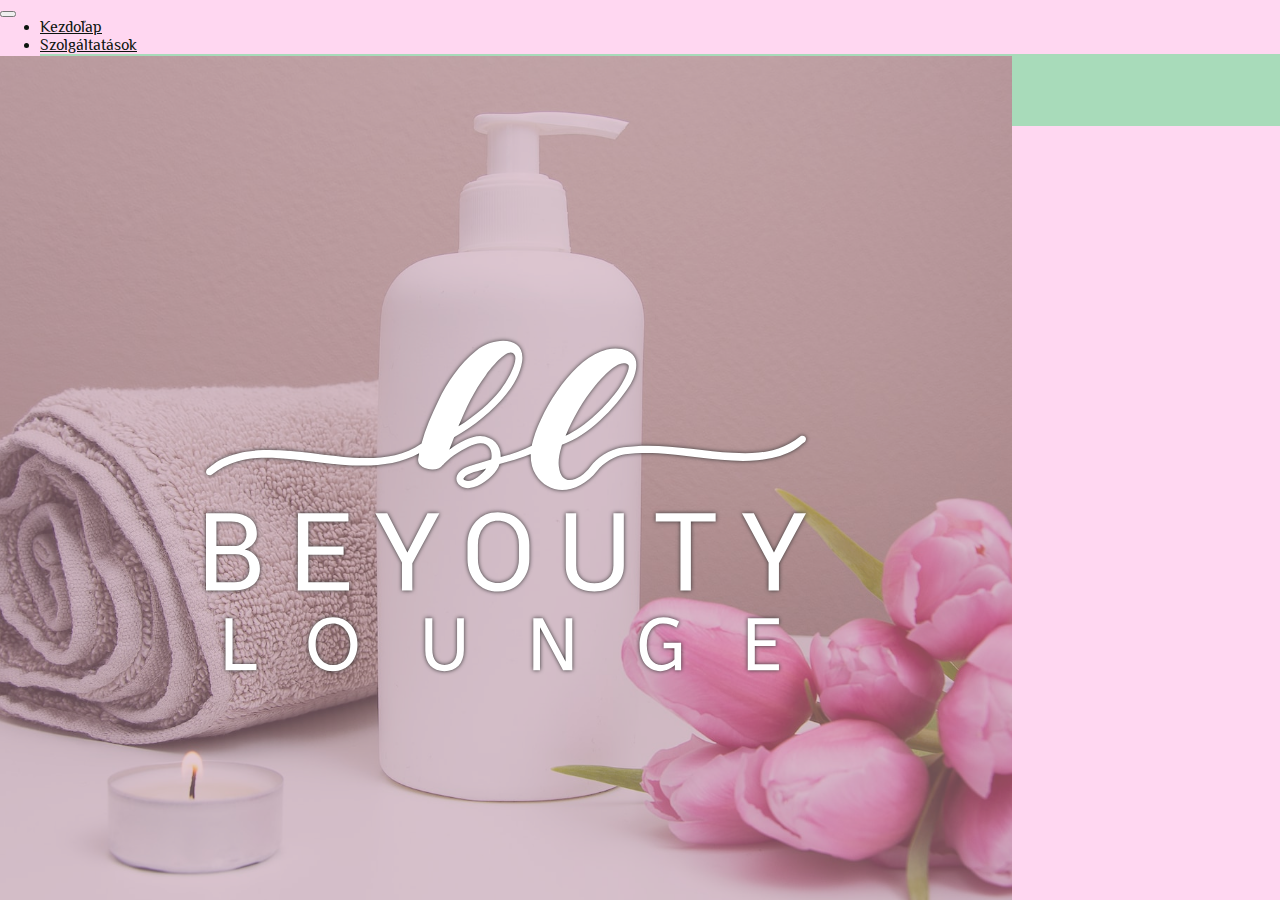
==== index.html @ fd540065 "localstorage store the selected service" ====
<!DOCTYPE html>
<html lang="hu">

<head>
    <meta charset="UTF-8">
    <meta name="viewport" content="width=device-width, initial-scale=1.0">
    <link href="https://cdn.jsdelivr.net/npm/bootstrap@5.3.0/dist/css/bootstrap.min.css" rel="stylesheet"
        integrity="sha384-9ndCyUaIbzAi2FUVXJi0CjmCapSmO7SnpJef0486qhLnuZ2cdeRhO02iuK6FUUVM" crossorigin="anonymous">
    <script src="./js/main.js"></script>
    <link rel="stylesheet" href="./css/style.css">
    <title>beYOUty Lounge</title>
</head>

<body onload="init()">
    <header class="fixed-top">
        <nav class="navbar navbar-expand-lg">
            <div class="container-fluid">
                <a class="navbar-brand mx-auto" href="#home"></a>

                <button class="navbar-toggler" type="button" data-bs-toggle="collapse" data-bs-target="#navbarNav"
                    aria-controls="navbarNav" aria-expanded="false" aria-label="Toggle navigation">
                    <span class="navbar-toggler-icon"></span>
                </button>

                <div class="collapse navbar-collapse" id="navbarNav">
                    <ul class="navbar-nav w-100 justify-content-evenly">
                        <li class="nav-item">
                            <a class="nav-link" href="#home">Kezdőlap</a>
                        </li>

                        <li class="nav-item dropdown">
                            <a class="nav-link dropdown-toggle" href="#" id="navbarDropdown" role="button"
                                data-bs-toggle="dropdown" aria-expanded="false">
                                Szolgáltatások
                            </a>
                            <ul class="dropdown-menu" aria-labelledby="navbarDropdown">
                                <li><a class="dropdown-item" href="#services" data-id="1"
                                        onclick="getService(+this.dataset.id)">Kozmetika</a></li>
                                <li><a class="dropdown-item" href="#services" data-id="2"
                                        onclick="getService(+this.dataset.id)">Manikűr</a></li>
                                <li><a class="dropdown-item" href="#services" data-id="3"
                                        onclick="getService(+this.dataset.id)">Fodrászat</a></li>
                                <li><a class="dropdown-item" href="#services" data-id="4"
                                        onclick="getService(+this.dataset.id)">Masszázs</a></li>
                            </ul>
                        </li>
                        <li class="nav-item">
                            <a class="nav-link" href="./pages/galery/galery.html">Galéria</a>
                        </li>
                        <li class="nav-item">
                            <a class="nav-link" href="#contact">Kapcsolat</a>
                        </li>
                    </ul>
                </div>
            </div>
        </nav>
    </header>

    <main class="container-fluid">

        <section class="home px-0" id="home">
            <!-- background image -->
            <div class="home__bg">
                <div class="home__bg-filter"></div>
            </div>
            <svg class="home__logo" xmlns:mydata="http://www.w3.org/2000/svg" version="1.1"
                xmlns="http://www.w3.org/2000/svg" xmlns:xlink="http://www.w3.org/1999/xlink"
                viewBox="130.08786279349803 114.99999999999999 289.824274413004 240">
                <g fill="#e56db1" fill-rule="nonzero" stroke="none" stroke-width="1" stroke-linecap="butt"
                    stroke-linejoin="miter" stroke-miterlimit="10" stroke-dasharray="" stroke-dashoffset="0"
                    font-family="none" font-weight="none" font-size="none" text-anchor="none"
                    style="mix-blend-mode: normal">
                    <g
                        data-paper-data="{&quot;isGlobalGroup&quot;:true,&quot;bounds&quot;:{&quot;x&quot;:130.08786279349803,&quot;y&quot;:114.99999999999999,&quot;width&quot;:289.824274413004,&quot;height&quot;:240}}">
                        <g data-paper-data="{&quot;isSecondaryText&quot;:true}">
                            <path d="M154.43399,311.28495h-11.51272v-22.05708h-3.40719v25.10562h14.91991z"
                                data-paper-data="{&quot;glyphName&quot;:&quot;L&quot;,&quot;glyphIndex&quot;:0,&quot;firstGlyphOfWord&quot;:true,&quot;word&quot;:1}"
                                fill="#e56db1" style="fill: rgb(255, 255, 255);"></path>
                            <path
                                d="M179.57293,301.74481c0,7.17303 4.41142,13.01906 11.83551,13.01906c7.42409,0 11.87137,-5.84602 11.87137,-13.01906c0,-7.13717 -4.48315,-12.94733 -11.87137,-12.94733c-7.42409,0 -11.83551,5.59497 -11.83551,12.94733zM183.05185,301.74481c0,-5.6667 3.0844,-10.00638 8.35659,-10.00638c5.27218,0 8.39245,4.87766 8.39245,10.00638c0,5.73843 -2.86921,10.07811 -8.39245,10.07811c-5.27218,0 -8.35659,-4.87766 -8.35659,-10.07811z"
                                data-paper-data="{&quot;glyphName&quot;:&quot;O&quot;,&quot;glyphIndex&quot;:1,&quot;word&quot;:1}"
                                fill="#e56db1" style="fill: rgb(255, 255, 255);"></path>
                            <path
                                d="M251.35662,304.25537c0,4.91353 -2.00845,7.53169 -6.06121,7.53169c-3.94517,0 -5.88189,-2.72575 -5.88189,-7.53169v-15.02751h-3.40719v15.56548c0,6.41987 3.47892,9.97052 9.28908,9.97052c5.63083,0 9.36081,-3.76584 9.36081,-10.11398v-15.42202h-3.2996z"
                                data-paper-data="{&quot;glyphName&quot;:&quot;U&quot;,&quot;glyphIndex&quot;:2,&quot;word&quot;:1}"
                                fill="#e56db1" style="fill: rgb(255, 255, 255);"></path>
                            <path
                                d="M302.56972,314.33349h4.44728v-25.10562h-3.22787v20.87353l-11.08234,-20.87353h-4.51901v25.10562h3.22787v-20.73007z"
                                data-paper-data="{&quot;glyphName&quot;:&quot;N&quot;,&quot;glyphIndex&quot;:3,&quot;word&quot;:1}"
                                fill="#e56db1" style="fill: rgb(255, 255, 255);"></path>
                            <path
                                d="M351.1486,303.71739h5.20045v5.48737c-1.21942,1.21942 -3.37133,2.58229 -6.02535,2.58229c-4.33969,0 -7.3165,-3.58652 -7.3165,-9.576c0,-6.74265 3.2996,-10.43677 7.81861,-10.43677c2.54643,0 4.51901,0.78903 6.52746,1.90085l1.25528,-2.83335c-2.15191,-1.18355 -4.48315,-2.04431 -7.60342,-2.04431c-7.24476,0 -11.47686,5.63083 -11.47686,13.62877c0,7.56755 4.19623,12.33762 10.00638,12.33762c2.90508,0 5.34391,-1.47047 7.02957,-2.94094v2.51056h3.01267v-13.30598h-8.42832z"
                                data-paper-data="{&quot;glyphName&quot;:&quot;G&quot;,&quot;glyphIndex&quot;:4,&quot;word&quot;:1}"
                                fill="#e56db1" style="fill: rgb(255, 255, 255);"></path>
                            <path
                                d="M391.78302,314.33349h15.06337v-2.94094h-11.65618v-8.71524h10.04225v-2.86921h-10.04225v-7.63928h11.65618v-2.94094h-15.06337z"
                                data-paper-data="{&quot;glyphName&quot;:&quot;E&quot;,&quot;glyphIndex&quot;:5,&quot;lastGlyphOfWord&quot;:true,&quot;word&quot;:1}"
                                fill="#e56db1" style="fill: rgb(255, 255, 255);"></path>
                        </g>
                        <g data-paper-data="{&quot;isPrimaryText&quot;:true}">
                            <path
                                d="M130.08786,275.76982v-37.22842h12.14526c3.88648,0 6.92919,0.83951 9.12812,2.51854c2.19893,1.67903 3.2984,4.19757 3.2984,7.55563c0,1.65346 -0.52843,3.1322 -1.58528,4.43622c-1.05685,1.30402 -2.4461,2.27138 -4.16774,2.90208c2.25007,0.47729 4.01859,1.57675 5.30556,3.2984c1.28697,1.72164 1.93046,3.72455 1.93046,6.00871c0,3.4092 -1.10373,6.01297 -3.31118,7.81132c-2.20745,1.79835 -5.20329,2.69753 -8.98749,2.69753zM135.12495,258.30621v13.52599h8.71902c2.28416,0 4.06547,-0.56678 5.34391,-1.70034c1.27845,-1.13356 1.91767,-2.74014 1.91767,-4.81975c0,-2.18189 -0.53269,-3.89501 -1.59806,-5.13936c-1.06537,-1.24436 -2.70605,-1.86653 -4.92203,-1.86653zM135.12495,254.36859h8.1565c1.87506,0 3.40067,-0.51564 4.57685,-1.54692c1.17617,-1.03128 1.76426,-2.46741 1.76426,-4.30837c0,-2.01143 -0.63496,-3.51573 -1.90489,-4.51292c-1.26993,-0.99719 -3.09811,-1.49578 -5.48454,-1.49578h-7.10817z"
                                data-paper-data="{&quot;glyphName&quot;:&quot;b&quot;,&quot;glyphIndex&quot;:0,&quot;firstGlyphOfWord&quot;:true,&quot;word&quot;:1}"
                                fill="#e56db1" style="fill: rgb(255, 255, 255);"></path>
                            <path
                                d="M196.55866,258.51076h-17.0545v13.32143h19.66254v3.93762h-24.69962v-37.22842h24.41837v3.96319h-19.38128v12.04298h17.0545z"
                                data-paper-data="{&quot;glyphName&quot;:&quot;e&quot;,&quot;glyphIndex&quot;:1,&quot;word&quot;:1}"
                                fill="#e56db1" style="fill: rgb(255, 255, 255);"></path>
                            <path
                                d="M227.36075,257.46243l9.71621,-18.92104h5.75302l-13.06574,24.13711v13.09131h-5.01152v-13.42371l-12.86119,-23.80471h5.75302z"
                                data-paper-data="{&quot;glyphName&quot;:&quot;Y&quot;,&quot;glyphIndex&quot;:2,&quot;word&quot;:1}"
                                fill="#e56db1" style="fill: rgb(255, 255, 255);"></path>
                            <path
                                d="M286.2887,260.47957c0,4.55128 -1.41055,8.32696 -4.23166,11.32705c-2.82111,3.00009 -6.48173,4.50014 -10.98187,4.50014c-4.34672,0 -7.8795,-1.50005 -10.59834,-4.50014c-2.71883,-3.00009 -4.07825,-6.77578 -4.07825,-11.32705v-6.62236c0,-4.53423 1.35942,-8.30992 4.07825,-11.32705c2.71883,-3.01714 6.25161,-4.52571 10.59834,-4.52571c4.50014,0 8.16076,1.50431 10.98187,4.51292c2.82111,3.00862 4.23166,6.78856 4.23166,11.33984zM281.25161,253.80607c0,-3.4092 -0.92048,-6.20474 -2.76145,-8.38662c-1.84097,-2.18189 -4.31263,-3.27283 -7.415,-3.27283c-2.93191,0 -5.27147,1.09094 -7.01868,3.27283c-1.74721,2.18189 -2.62082,4.97743 -2.62082,8.38662v6.6735c0,3.44329 0.87361,6.25587 2.62082,8.43776c1.74721,2.18189 4.08677,3.27283 7.01868,3.27283c3.11941,0 5.59534,-1.08668 7.42779,-3.26004c1.83244,-2.17336 2.74866,-4.99021 2.74866,-8.45054z"
                                data-paper-data="{&quot;glyphName&quot;:&quot;O&quot;,&quot;glyphIndex&quot;:3,&quot;word&quot;:1}"
                                fill="#e56db1" style="fill: rgb(255, 255, 255);"></path>
                            <path
                                d="M331.92079,238.54139v25.23657c0,4.05694 -1.3168,7.15931 -3.95041,9.30711c-2.6336,2.14779 -6.07263,3.22169 -10.31708,3.22169c-4.09104,0 -7.41074,-1.07816 -9.95911,-3.23447c-2.54837,-2.15632 -3.82256,-5.25442 -3.82256,-9.29432v-25.23657h5.03709v25.23657c0,2.81259 0.80116,4.9476 2.40348,6.40503c1.60232,1.45743 3.71602,2.18615 6.3411,2.18615c2.76145,0 4.99021,-0.72872 6.68629,-2.18615c1.69608,-1.45743 2.54411,-3.59244 2.54411,-6.40503v-25.23657z"
                                data-paper-data="{&quot;glyphName&quot;:&quot;U&quot;,&quot;glyphIndex&quot;:4,&quot;word&quot;:1}"
                                fill="#e56db1" style="fill: rgb(255, 255, 255);"></path>
                            <path
                                d="M376.27443,242.50459h-11.96628v33.26523h-5.03709v-33.26523h-11.94071v-3.96319h28.94407z"
                                data-paper-data="{&quot;glyphName&quot;:&quot;t&quot;,&quot;glyphIndex&quot;:5,&quot;word&quot;:1}"
                                fill="#e56db1" style="fill: rgb(255, 255, 255);"></path>
                            <path
                                d="M404.44291,257.46243l9.71621,-18.92104h5.75302l-13.06574,24.13711v13.09131h-5.01152v-13.42371l-12.86119,-23.80471h5.75302z"
                                data-paper-data="{&quot;glyphName&quot;:&quot;y&quot;,&quot;glyphIndex&quot;:6,&quot;lastGlyphOfWord&quot;:true,&quot;word&quot;:1}"
                                fill="#e56db1" style="fill: rgb(255, 255, 255);"></path>
                        </g>
                        <g
                            data-paper-data="{&quot;fillRule&quot;:&quot;nonzero&quot;,&quot;fillRuleOriginal&quot;:&quot;nonzero&quot;,&quot;isIcon&quot;:true,&quot;iconStyle&quot;:&quot;standalone&quot;,&quot;selectedEffects&quot;:{&quot;container&quot;:&quot;&quot;,&quot;transformation&quot;:&quot;rotate0;translate50&quot;,&quot;pattern&quot;:&quot;&quot;},&quot;bounds&quot;:{&quot;x&quot;:130.08786279349803,&quot;y&quot;:155.23613264152283,&quot;width&quot;:289.8242744130039,&quot;height&quot;:72.01260852517737},&quot;iconType&quot;:&quot;initial&quot;,&quot;initialText&quot;:&quot;bl&quot;,&quot;rawInitialId&quot;:625,&quot;suitableAsStandaloneIcon&quot;:true}">
                            <path
                                d="M275,181.12033c3.61388,-4.42991 6.99459,-10.14215 7.81062,-16.08755c1.63207,-11.89079 -13.28972,-12.24053 -22.38268,-4.89622c-7.57747,6.06198 -14.10575,15.50467 -18.06935,24.01475c-3.49729,7.22774 -6.29513,13.52287 -8.16035,20.63404c-9.67584,6.76144 -21.10034,7.46089 -32.758,6.87801c-18.76882,-0.93261 -44.53221,-7.81062 -62.485,0.11658c-4.08018,1.74864 -5.01279,2.91441 -8.3935,5.4791c-1.28234,1.74864 0.23315,3.61388 2.21495,2.68127c9.909,-7.81062 20.40089,-8.74323 32.758,-8.04378c20.98377,1.28234 47.91294,8.62666 67.49778,-2.33153l-0.46631,2.68127c-0.69946,4.89622 9.20954,6.99459 11.89079,2.91441h0.23315c0,-0.11658 0.11658,-0.23315 0.11658,-0.34973c2.21495,-2.09837 4.54649,-4.08018 7.11117,-5.59567c2.09837,-1.28234 4.19676,-2.56468 6.29513,-3.38071c1.39892,-0.58288 2.91441,-1.04919 4.31332,-1.16576c4.08018,-0.23315 5.82883,3.14756 5.4791,6.76144c0,0.34973 -0.11658,0.81603 -0.23315,1.16576l-5.9454,1.74864c-3.14756,0.93261 -9.09296,2.21495 -10.49188,5.9454c-1.39892,3.84703 2.56468,6.41171 6.06198,6.06198c4.66306,-0.46631 10.84162,-5.12937 13.17314,-8.85981c0.58288,-0.93261 1.04919,-1.86522 1.28234,-2.79783c6.29513,-1.86522 12.12396,-3.14756 18.3025,-6.29513c2.09837,-1.39892 0.46631,-4.08018 -1.74864,-3.03098c-5.4791,2.91441 -10.60845,4.54649 -15.97098,5.9454c0.23315,-5.12937 -3.26415,-9.909 -9.909,-10.14215c-4.66306,0 -10.25874,3.14756 -14.92179,6.64486l2.33153,-6.06198c9.79242,-5.4791 18.88538,-12.93999 25.06394,-20.63404zM265.32416,171.67764c3.96359,-5.24594 11.4245,-13.98918 13.8726,-9.55927c1.74864,3.14756 -3.61388,12.59026 -6.76144,16.67043c-4.66306,6.06198 -12.35711,12.70684 -20.40089,17.71962c3.61388,-8.74323 7.57747,-17.25333 13.28972,-24.8308zM255.18201,222.62156c-0.46631,-0.34973 -0.34973,-0.11658 -0.69946,-0.69946v-0.23315c0,-0.11658 0.11658,-0.11658 0.11658,-0.23315c1.86522,-2.56468 7.69405,-3.38071 10.84162,-4.54649c-2.79783,3.73044 -7.34432,7.11117 -10.25874,5.71225zM332.58878,210.03129c5.12937,-0.69946 10.60845,-0.69946 15.97098,-0.46631c18.76882,0.93261 44.53221,7.81062 62.485,-0.11658c4.08018,-1.74864 5.01279,-2.91441 8.3935,-5.4791c1.28234,-1.74864 -0.23315,-3.61388 -2.21495,-2.68127c-9.909,7.81062 -20.40089,8.74323 -32.758,8.04378c-16.08755,-0.93261 -35.55583,-5.24594 -52.69257,-2.68127c-7.11117,1.04919 -13.05657,5.36252 -15.8544,9.09296c-5.24594,7.11117 -14.22233,10.49188 -15.38809,0.11658c-0.34973,-2.68127 0.23315,-5.9454 1.04919,-8.74323l0.46631,-1.74864c12.59026,-4.19676 25.53024,-17.48647 32.52483,-28.32809c2.68127,-4.08018 4.19676,-9.67584 2.91441,-13.05657c-1.74864,-4.66306 -8.3935,-5.82883 -13.75603,-4.54649c-15.62125,3.61388 -30.65961,27.2789 -35.55583,43.48303c-2.09837,6.99459 -1.39892,12.82341 1.16576,16.90359c6.76144,10.95818 20.86719,9.32612 29.727,-1.86522c2.91441,-3.73044 8.74323,-7.22774 13.52287,-7.9272zM318.24987,176.69042c2.68127,-3.14756 11.4245,-13.52287 15.73782,-9.909c1.51549,1.28234 -2.68127,8.97639 -4.42991,11.4245c-5.71225,8.16035 -16.08755,18.41909 -25.76341,22.84899c3.84703,-8.97639 8.51008,-17.25333 14.45548,-24.36448z"
                                data-paper-data="{&quot;isPathIcon&quot;:true}" fill="#e56db1" style="fill: #fff;">
                            </path>
                        </g>
                        <g class="svg-border" stroke="#fff" stroke-width="0.3" fill-rule="nonzero">
                            <path class="svg-border__inner"
                                d="M190.14721,150.14721c11.072,-11.07204 23.78646,-19.64426 38.1434,-25.71667c14.86413,-6.28703 30.43392,-9.43054 46.70939,-9.43054c16.27501,0 31.8448,3.14351 46.70939,9.43054c14.35649,6.07209 27.07095,14.64431 38.1434,25.71667c11.07154,11.07154 19.64388,23.78601 25.71701,38.1434c2.24399,5.30538 4.08749,10.70073 5.53052,16.18603l-1.7503,-0.10599c-1.40154,-5.22713 -3.17266,-10.3712 -5.31336,-15.43222c-5.98784,-14.15733 -14.44132,-26.69555 -25.36043,-37.61466c-10.91911,-10.9188 -23.45733,-19.37232 -37.61466,-25.36057c-14.65681,-6.19938 -30.01066,-9.29907 -46.06156,-9.29907c-16.05045,0 -31.4043,3.09969 -46.06156,9.29907c-14.15733,5.98807 -26.69555,14.44159 -37.61466,25.36057c-10.91911,10.91911 -19.37259,23.45733 -25.36043,37.61466c-2.00982,4.75159 -3.69387,9.57639 -5.05214,14.4744l-1.73097,0.01731c1.39889,-5.12533 3.14889,-10.17184 5.24998,-15.13953c6.07268,-14.35694 14.64501,-27.07141 25.71701,-38.1434zM359.85279,319.85279c-11.07154,11.07154 -23.78601,19.64388 -38.1434,25.71701c-14.86322,6.2868 -30.43302,9.4302 -46.70939,9.4302c-16.27546,0 -31.84526,-3.1434 -46.70939,-9.4302c-14.35694,-6.07222 -27.07141,-14.64456 -38.1434,-25.71701c-0.21354,-0.21354 -0.42615,-0.42769 -0.63782,-0.64245l1.4954,0.13197l0.90674,-0.00966l0.06624,-0.0073c10.7645,10.60511 23.08473,18.84221 36.96068,24.7113c14.65681,6.1997 30.01066,9.29955 46.06156,9.29955c16.04999,0 31.40385,-3.09985 46.06156,-9.29955c14.02276,-5.93067 26.45739,-14.28092 37.30389,-25.05076l1.40815,-0.06038l1.03855,-0.04259c-0.31767,0.32468 -0.63746,0.64796 -0.95936,0.96986z"
                                data-paper-data="{&quot;isLogoContainer&quot;:true}" fill="#fff">
                            </path>
                        </g>
                    </g>
                </g>
            </svg>
            <span class="home__left-top-tri"></span>
            <span class="home__right-bottom-tri"></span>
        </section>

        <section class="services" id="services">
            <h2 class="services__title">Szolgáltatások</h2>
            <div class="conntainer">
                <ul class="services__menu row">
                    <li class="col-sm-6 col-lg-3" type="button" data-id="1" onclick="getService(+this.dataset.id)">Kozmetika</li>
                    <li class="col-sm-6 col-lg-3" type="button" data-id="2" onclick="getService(+this.dataset.id)">Manikűr</li>
                    <li class="col-sm-6 col-lg-3" type="button" data-id="3" onclick="getService(+this.dataset.id)">Fodrászat</li>
                    <li class="col-sm-6 col-lg-3" type="button" data-id="4" onclick="getService(+this.dataset.id)">Masszázs</li>
                </ul>
            </div>
            <div class="services__content" id="serviceContent"></div>
        </section>

        <section id="contact">
            <h2 class="contact__title">CONTACT</h2>
        </section>

    </main>

    <footer>
    </footer>

    <script src="https://cdn.jsdelivr.net/npm/bootstrap@5.3.0/dist/js/bootstrap.bundle.min.js"
        integrity="sha384-geWF76RCwLtnZ8qwWowPQNguL3RmwHVBC9FhGdlKrxdiJJigb/j/68SIy3Te4Bkz"
        crossorigin="anonymous"></script>
</body>

</html>
---- css/style.css ----
@import './variables.css';
@import './layout.css';
@import './nav.css';
@import './home.css';
@import './services.css';
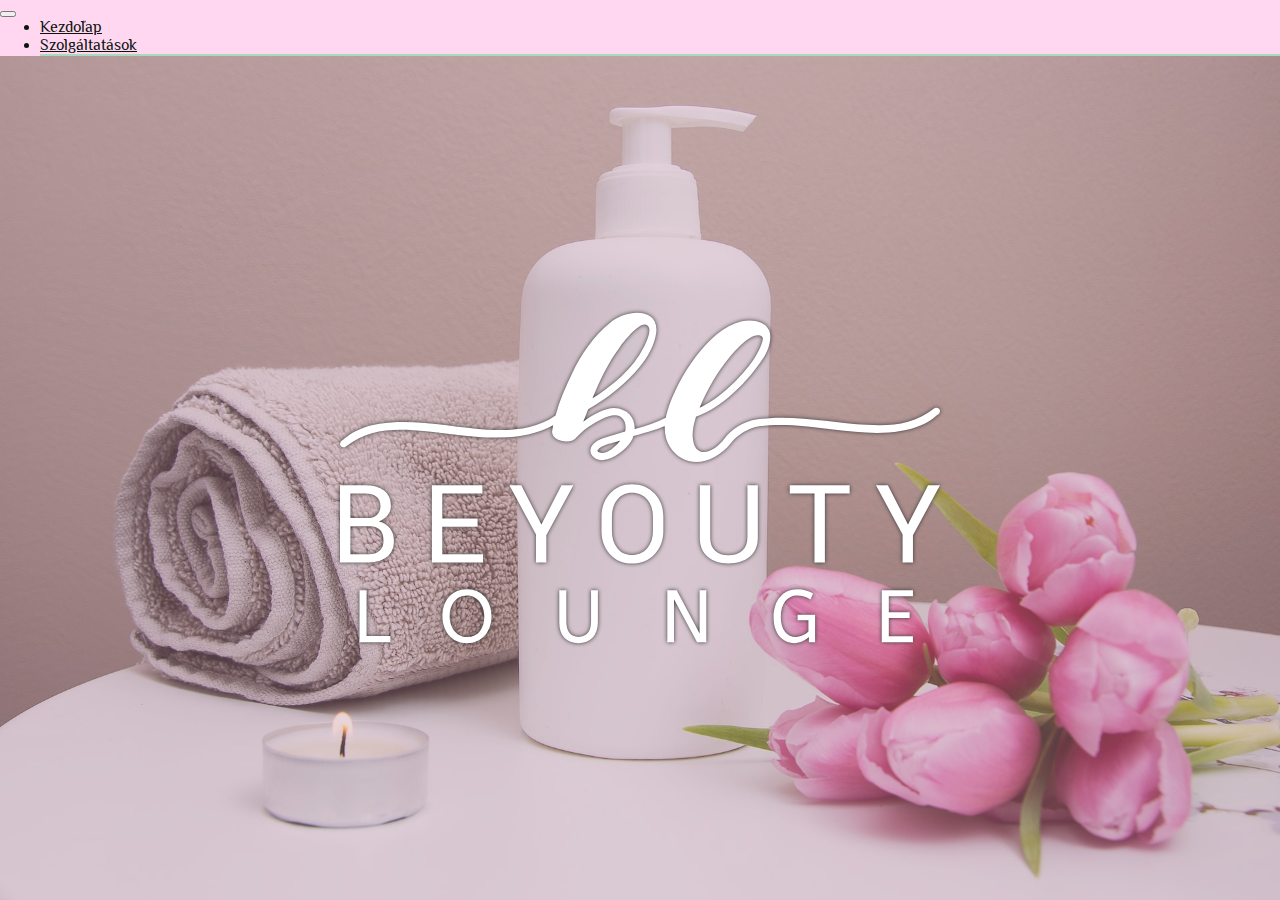
==== commit bb6864f3: "update datas and create cards" ====
--- a/index.html
+++ b/index.html
@@ -6,7 +6,7 @@
     <meta name="viewport" content="width=device-width, initial-scale=1.0">
     <link href="https://cdn.jsdelivr.net/npm/bootstrap@5.3.0/dist/css/bootstrap.min.css" rel="stylesheet"
         integrity="sha384-9ndCyUaIbzAi2FUVXJi0CjmCapSmO7SnpJef0486qhLnuZ2cdeRhO02iuK6FUUVM" crossorigin="anonymous">
-    <script src="./js/main.js"></script>
+    <script src="./main.js"></script>
     <link rel="stylesheet" href="./css/style.css">
     <title>beYOUty Lounge</title>
 </head>
@@ -37,16 +37,16 @@
                                 <li><a class="dropdown-item" href="#services" data-id="1"
                                         onclick="getService(+this.dataset.id)">Kozmetika</a></li>
                                 <li><a class="dropdown-item" href="#services" data-id="2"
-                                        onclick="getService(+this.dataset.id)">Manikűr</a></li>
+                                        onclick="getService(+this.dataset.id)">Műkörmös</a></li>
                                 <li><a class="dropdown-item" href="#services" data-id="3"
                                         onclick="getService(+this.dataset.id)">Fodrászat</a></li>
                                 <li><a class="dropdown-item" href="#services" data-id="4"
                                         onclick="getService(+this.dataset.id)">Masszázs</a></li>
                             </ul>
                         </li>
-                        <li class="nav-item">
+                        <!-- <li class="nav-item">
                             <a class="nav-link" href="./pages/galery/galery.html">Galéria</a>
-                        </li>
+                        </li> -->
                         <li class="nav-item">
                             <a class="nav-link" href="#contact">Kapcsolat</a>
                         </li>
@@ -148,26 +148,29 @@
         </section>
 
         <section class="services" id="services">
-            <h2 class="services__title">Szolgáltatások</h2>
+            <h2 class="services__title"><a href="#services">Szolgáltatások</a></h2>
             <div class="conntainer">
-                <ul class="services__menu row">
-                    <li class="col-sm-6 col-lg-3" type="button" data-id="1" onclick="getService(+this.dataset.id)">Kozmetika</li>
-                    <li class="col-sm-6 col-lg-3" type="button" data-id="2" onclick="getService(+this.dataset.id)">Manikűr</li>
-                    <li class="col-sm-6 col-lg-3" type="button" data-id="3" onclick="getService(+this.dataset.id)">Fodrászat</li>
-                    <li class="col-sm-6 col-lg-3" type="button" data-id="4" onclick="getService(+this.dataset.id)">Masszázs</li>
-                </ul>
+                <a href="#services">
+                    <ul class="services__menu row">
+                        <li class="col-sm-6 col-lg-3" type="button" data-id="1" onclick="getService(+this.dataset.id)">Kozmetika</li>
+                        <li class="col-sm-6 col-lg-3" type="button" data-id="2" onclick="getService(+this.dataset.id)">Műkörmös</li>
+                        <li class="col-sm-6 col-lg-3" type="button" data-id="3" onclick="getService(+this.dataset.id)">Fodrászat</li>
+                        <li class="col-sm-6 col-lg-3" type="button" data-id="4" onclick="getService(+this.dataset.id)">Masszázs</li>
+                    </ul>
+                </a>
             </div>
             <div class="services__content" id="serviceContent"></div>
         </section>
 
-        <section id="contact">
-            <h2 class="contact__title">CONTACT</h2>
+        <section class="contact container-fluid" id="contact">
+            <h3 class="contact__title text-center my-5">Kapcsolat</h3>
         </section>
 
+        <footer>
+            <p>&copy; 2023 - beYOUty</p>
+        </footer>
     </main>
 
-    <footer>
-    </footer>
 
     <script src="https://cdn.jsdelivr.net/npm/bootstrap@5.3.0/dist/js/bootstrap.bundle.min.js"
         integrity="sha384-geWF76RCwLtnZ8qwWowPQNguL3RmwHVBC9FhGdlKrxdiJJigb/j/68SIy3Te4Bkz"
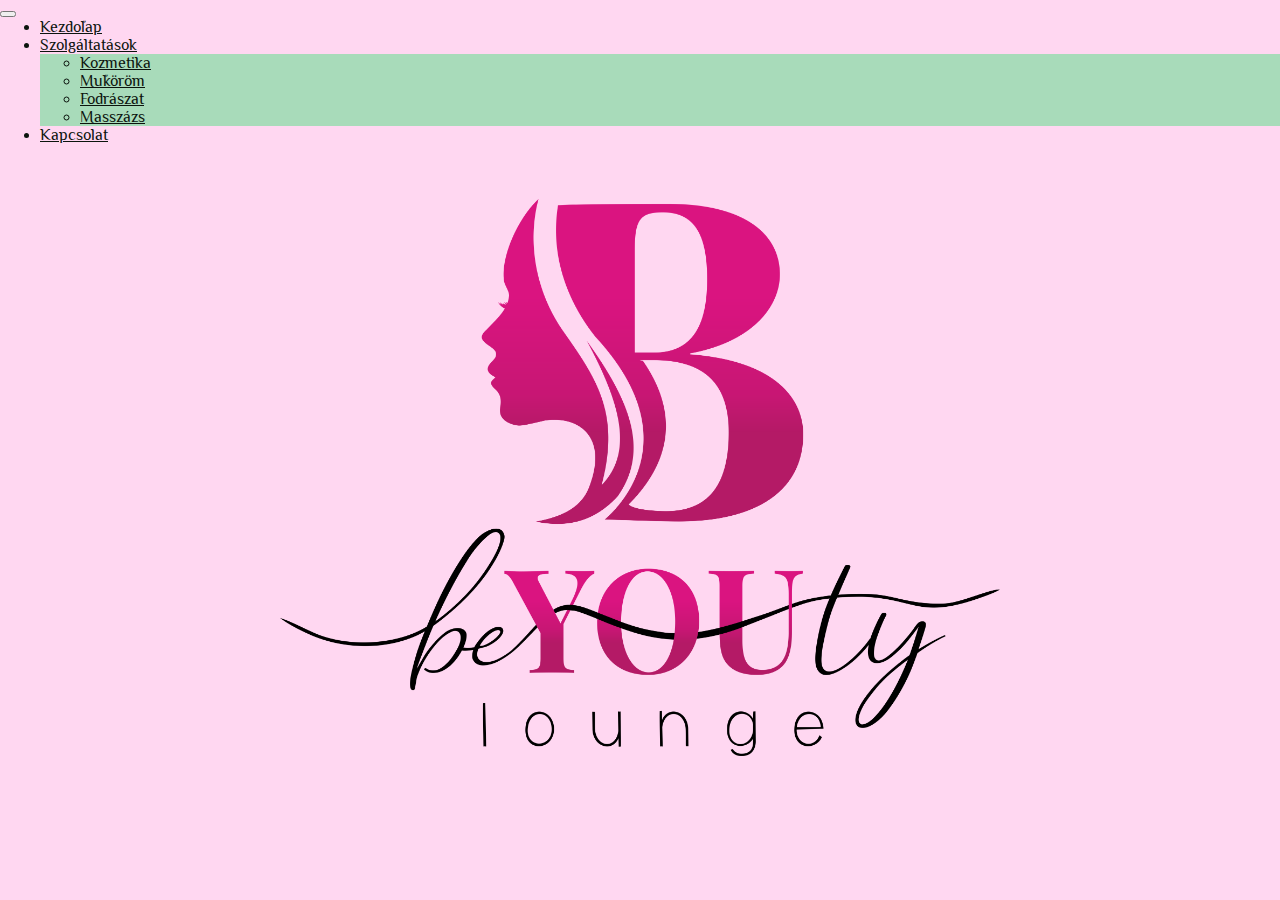
==== commit 1713342f: "home banner replace and menu automatic toggle" ====
--- a/index.html
+++ b/index.html
@@ -37,7 +37,7 @@
                                 <li><a class="dropdown-item" href="#services" data-id="1"
                                         onclick="getService(+this.dataset.id)">Kozmetika</a></li>
                                 <li><a class="dropdown-item" href="#services" data-id="2"
-                                        onclick="getService(+this.dataset.id)">Műkörmös</a></li>
+                                        onclick="getService(+this.dataset.id)">Műköröm</a></li>
                                 <li><a class="dropdown-item" href="#services" data-id="3"
                                         onclick="getService(+this.dataset.id)">Fodrászat</a></li>
                                 <li><a class="dropdown-item" href="#services" data-id="4"
@@ -56,95 +56,13 @@
         </nav>
     </header>
 
-    <main class="container-fluid">
+    <main id="MainSection" class="container-fluid">
 
         <section class="home px-0" id="home">
             <!-- background image -->
             <div class="home__bg">
                 <div class="home__bg-filter"></div>
             </div>
-            <svg class="home__logo" xmlns:mydata="http://www.w3.org/2000/svg" version="1.1"
-                xmlns="http://www.w3.org/2000/svg" xmlns:xlink="http://www.w3.org/1999/xlink"
-                viewBox="130.08786279349803 114.99999999999999 289.824274413004 240">
-                <g fill="#e56db1" fill-rule="nonzero" stroke="none" stroke-width="1" stroke-linecap="butt"
-                    stroke-linejoin="miter" stroke-miterlimit="10" stroke-dasharray="" stroke-dashoffset="0"
-                    font-family="none" font-weight="none" font-size="none" text-anchor="none"
-                    style="mix-blend-mode: normal">
-                    <g
-                        data-paper-data="{&quot;isGlobalGroup&quot;:true,&quot;bounds&quot;:{&quot;x&quot;:130.08786279349803,&quot;y&quot;:114.99999999999999,&quot;width&quot;:289.824274413004,&quot;height&quot;:240}}">
-                        <g data-paper-data="{&quot;isSecondaryText&quot;:true}">
-                            <path d="M154.43399,311.28495h-11.51272v-22.05708h-3.40719v25.10562h14.91991z"
-                                data-paper-data="{&quot;glyphName&quot;:&quot;L&quot;,&quot;glyphIndex&quot;:0,&quot;firstGlyphOfWord&quot;:true,&quot;word&quot;:1}"
-                                fill="#e56db1" style="fill: rgb(255, 255, 255);"></path>
-                            <path
-                                d="M179.57293,301.74481c0,7.17303 4.41142,13.01906 11.83551,13.01906c7.42409,0 11.87137,-5.84602 11.87137,-13.01906c0,-7.13717 -4.48315,-12.94733 -11.87137,-12.94733c-7.42409,0 -11.83551,5.59497 -11.83551,12.94733zM183.05185,301.74481c0,-5.6667 3.0844,-10.00638 8.35659,-10.00638c5.27218,0 8.39245,4.87766 8.39245,10.00638c0,5.73843 -2.86921,10.07811 -8.39245,10.07811c-5.27218,0 -8.35659,-4.87766 -8.35659,-10.07811z"
-                                data-paper-data="{&quot;glyphName&quot;:&quot;O&quot;,&quot;glyphIndex&quot;:1,&quot;word&quot;:1}"
-                                fill="#e56db1" style="fill: rgb(255, 255, 255);"></path>
-                            <path
-                                d="M251.35662,304.25537c0,4.91353 -2.00845,7.53169 -6.06121,7.53169c-3.94517,0 -5.88189,-2.72575 -5.88189,-7.53169v-15.02751h-3.40719v15.56548c0,6.41987 3.47892,9.97052 9.28908,9.97052c5.63083,0 9.36081,-3.76584 9.36081,-10.11398v-15.42202h-3.2996z"
-                                data-paper-data="{&quot;glyphName&quot;:&quot;U&quot;,&quot;glyphIndex&quot;:2,&quot;word&quot;:1}"
-                                fill="#e56db1" style="fill: rgb(255, 255, 255);"></path>
-                            <path
-                                d="M302.56972,314.33349h4.44728v-25.10562h-3.22787v20.87353l-11.08234,-20.87353h-4.51901v25.10562h3.22787v-20.73007z"
-                                data-paper-data="{&quot;glyphName&quot;:&quot;N&quot;,&quot;glyphIndex&quot;:3,&quot;word&quot;:1}"
-                                fill="#e56db1" style="fill: rgb(255, 255, 255);"></path>
-                            <path
-                                d="M351.1486,303.71739h5.20045v5.48737c-1.21942,1.21942 -3.37133,2.58229 -6.02535,2.58229c-4.33969,0 -7.3165,-3.58652 -7.3165,-9.576c0,-6.74265 3.2996,-10.43677 7.81861,-10.43677c2.54643,0 4.51901,0.78903 6.52746,1.90085l1.25528,-2.83335c-2.15191,-1.18355 -4.48315,-2.04431 -7.60342,-2.04431c-7.24476,0 -11.47686,5.63083 -11.47686,13.62877c0,7.56755 4.19623,12.33762 10.00638,12.33762c2.90508,0 5.34391,-1.47047 7.02957,-2.94094v2.51056h3.01267v-13.30598h-8.42832z"
-                                data-paper-data="{&quot;glyphName&quot;:&quot;G&quot;,&quot;glyphIndex&quot;:4,&quot;word&quot;:1}"
-                                fill="#e56db1" style="fill: rgb(255, 255, 255);"></path>
-                            <path
-                                d="M391.78302,314.33349h15.06337v-2.94094h-11.65618v-8.71524h10.04225v-2.86921h-10.04225v-7.63928h11.65618v-2.94094h-15.06337z"
-                                data-paper-data="{&quot;glyphName&quot;:&quot;E&quot;,&quot;glyphIndex&quot;:5,&quot;lastGlyphOfWord&quot;:true,&quot;word&quot;:1}"
-                                fill="#e56db1" style="fill: rgb(255, 255, 255);"></path>
-                        </g>
-                        <g data-paper-data="{&quot;isPrimaryText&quot;:true}">
-                            <path
-                                d="M130.08786,275.76982v-37.22842h12.14526c3.88648,0 6.92919,0.83951 9.12812,2.51854c2.19893,1.67903 3.2984,4.19757 3.2984,7.55563c0,1.65346 -0.52843,3.1322 -1.58528,4.43622c-1.05685,1.30402 -2.4461,2.27138 -4.16774,2.90208c2.25007,0.47729 4.01859,1.57675 5.30556,3.2984c1.28697,1.72164 1.93046,3.72455 1.93046,6.00871c0,3.4092 -1.10373,6.01297 -3.31118,7.81132c-2.20745,1.79835 -5.20329,2.69753 -8.98749,2.69753zM135.12495,258.30621v13.52599h8.71902c2.28416,0 4.06547,-0.56678 5.34391,-1.70034c1.27845,-1.13356 1.91767,-2.74014 1.91767,-4.81975c0,-2.18189 -0.53269,-3.89501 -1.59806,-5.13936c-1.06537,-1.24436 -2.70605,-1.86653 -4.92203,-1.86653zM135.12495,254.36859h8.1565c1.87506,0 3.40067,-0.51564 4.57685,-1.54692c1.17617,-1.03128 1.76426,-2.46741 1.76426,-4.30837c0,-2.01143 -0.63496,-3.51573 -1.90489,-4.51292c-1.26993,-0.99719 -3.09811,-1.49578 -5.48454,-1.49578h-7.10817z"
-                                data-paper-data="{&quot;glyphName&quot;:&quot;b&quot;,&quot;glyphIndex&quot;:0,&quot;firstGlyphOfWord&quot;:true,&quot;word&quot;:1}"
-                                fill="#e56db1" style="fill: rgb(255, 255, 255);"></path>
-                            <path
-                                d="M196.55866,258.51076h-17.0545v13.32143h19.66254v3.93762h-24.69962v-37.22842h24.41837v3.96319h-19.38128v12.04298h17.0545z"
-                                data-paper-data="{&quot;glyphName&quot;:&quot;e&quot;,&quot;glyphIndex&quot;:1,&quot;word&quot;:1}"
-                                fill="#e56db1" style="fill: rgb(255, 255, 255);"></path>
-                            <path
-                                d="M227.36075,257.46243l9.71621,-18.92104h5.75302l-13.06574,24.13711v13.09131h-5.01152v-13.42371l-12.86119,-23.80471h5.75302z"
-                                data-paper-data="{&quot;glyphName&quot;:&quot;Y&quot;,&quot;glyphIndex&quot;:2,&quot;word&quot;:1}"
-                                fill="#e56db1" style="fill: rgb(255, 255, 255);"></path>
-                            <path
-                                d="M286.2887,260.47957c0,4.55128 -1.41055,8.32696 -4.23166,11.32705c-2.82111,3.00009 -6.48173,4.50014 -10.98187,4.50014c-4.34672,0 -7.8795,-1.50005 -10.59834,-4.50014c-2.71883,-3.00009 -4.07825,-6.77578 -4.07825,-11.32705v-6.62236c0,-4.53423 1.35942,-8.30992 4.07825,-11.32705c2.71883,-3.01714 6.25161,-4.52571 10.59834,-4.52571c4.50014,0 8.16076,1.50431 10.98187,4.51292c2.82111,3.00862 4.23166,6.78856 4.23166,11.33984zM281.25161,253.80607c0,-3.4092 -0.92048,-6.20474 -2.76145,-8.38662c-1.84097,-2.18189 -4.31263,-3.27283 -7.415,-3.27283c-2.93191,0 -5.27147,1.09094 -7.01868,3.27283c-1.74721,2.18189 -2.62082,4.97743 -2.62082,8.38662v6.6735c0,3.44329 0.87361,6.25587 2.62082,8.43776c1.74721,2.18189 4.08677,3.27283 7.01868,3.27283c3.11941,0 5.59534,-1.08668 7.42779,-3.26004c1.83244,-2.17336 2.74866,-4.99021 2.74866,-8.45054z"
-                                data-paper-data="{&quot;glyphName&quot;:&quot;O&quot;,&quot;glyphIndex&quot;:3,&quot;word&quot;:1}"
-                                fill="#e56db1" style="fill: rgb(255, 255, 255);"></path>
-                            <path
-                                d="M331.92079,238.54139v25.23657c0,4.05694 -1.3168,7.15931 -3.95041,9.30711c-2.6336,2.14779 -6.07263,3.22169 -10.31708,3.22169c-4.09104,0 -7.41074,-1.07816 -9.95911,-3.23447c-2.54837,-2.15632 -3.82256,-5.25442 -3.82256,-9.29432v-25.23657h5.03709v25.23657c0,2.81259 0.80116,4.9476 2.40348,6.40503c1.60232,1.45743 3.71602,2.18615 6.3411,2.18615c2.76145,0 4.99021,-0.72872 6.68629,-2.18615c1.69608,-1.45743 2.54411,-3.59244 2.54411,-6.40503v-25.23657z"
-                                data-paper-data="{&quot;glyphName&quot;:&quot;U&quot;,&quot;glyphIndex&quot;:4,&quot;word&quot;:1}"
-                                fill="#e56db1" style="fill: rgb(255, 255, 255);"></path>
-                            <path
-                                d="M376.27443,242.50459h-11.96628v33.26523h-5.03709v-33.26523h-11.94071v-3.96319h28.94407z"
-                                data-paper-data="{&quot;glyphName&quot;:&quot;t&quot;,&quot;glyphIndex&quot;:5,&quot;word&quot;:1}"
-                                fill="#e56db1" style="fill: rgb(255, 255, 255);"></path>
-                            <path
-                                d="M404.44291,257.46243l9.71621,-18.92104h5.75302l-13.06574,24.13711v13.09131h-5.01152v-13.42371l-12.86119,-23.80471h5.75302z"
-                                data-paper-data="{&quot;glyphName&quot;:&quot;y&quot;,&quot;glyphIndex&quot;:6,&quot;lastGlyphOfWord&quot;:true,&quot;word&quot;:1}"
-                                fill="#e56db1" style="fill: rgb(255, 255, 255);"></path>
-                        </g>
-                        <g
-                            data-paper-data="{&quot;fillRule&quot;:&quot;nonzero&quot;,&quot;fillRuleOriginal&quot;:&quot;nonzero&quot;,&quot;isIcon&quot;:true,&quot;iconStyle&quot;:&quot;standalone&quot;,&quot;selectedEffects&quot;:{&quot;container&quot;:&quot;&quot;,&quot;transformation&quot;:&quot;rotate0;translate50&quot;,&quot;pattern&quot;:&quot;&quot;},&quot;bounds&quot;:{&quot;x&quot;:130.08786279349803,&quot;y&quot;:155.23613264152283,&quot;width&quot;:289.8242744130039,&quot;height&quot;:72.01260852517737},&quot;iconType&quot;:&quot;initial&quot;,&quot;initialText&quot;:&quot;bl&quot;,&quot;rawInitialId&quot;:625,&quot;suitableAsStandaloneIcon&quot;:true}">
-                            <path
-                                d="M275,181.12033c3.61388,-4.42991 6.99459,-10.14215 7.81062,-16.08755c1.63207,-11.89079 -13.28972,-12.24053 -22.38268,-4.89622c-7.57747,6.06198 -14.10575,15.50467 -18.06935,24.01475c-3.49729,7.22774 -6.29513,13.52287 -8.16035,20.63404c-9.67584,6.76144 -21.10034,7.46089 -32.758,6.87801c-18.76882,-0.93261 -44.53221,-7.81062 -62.485,0.11658c-4.08018,1.74864 -5.01279,2.91441 -8.3935,5.4791c-1.28234,1.74864 0.23315,3.61388 2.21495,2.68127c9.909,-7.81062 20.40089,-8.74323 32.758,-8.04378c20.98377,1.28234 47.91294,8.62666 67.49778,-2.33153l-0.46631,2.68127c-0.69946,4.89622 9.20954,6.99459 11.89079,2.91441h0.23315c0,-0.11658 0.11658,-0.23315 0.11658,-0.34973c2.21495,-2.09837 4.54649,-4.08018 7.11117,-5.59567c2.09837,-1.28234 4.19676,-2.56468 6.29513,-3.38071c1.39892,-0.58288 2.91441,-1.04919 4.31332,-1.16576c4.08018,-0.23315 5.82883,3.14756 5.4791,6.76144c0,0.34973 -0.11658,0.81603 -0.23315,1.16576l-5.9454,1.74864c-3.14756,0.93261 -9.09296,2.21495 -10.49188,5.9454c-1.39892,3.84703 2.56468,6.41171 6.06198,6.06198c4.66306,-0.46631 10.84162,-5.12937 13.17314,-8.85981c0.58288,-0.93261 1.04919,-1.86522 1.28234,-2.79783c6.29513,-1.86522 12.12396,-3.14756 18.3025,-6.29513c2.09837,-1.39892 0.46631,-4.08018 -1.74864,-3.03098c-5.4791,2.91441 -10.60845,4.54649 -15.97098,5.9454c0.23315,-5.12937 -3.26415,-9.909 -9.909,-10.14215c-4.66306,0 -10.25874,3.14756 -14.92179,6.64486l2.33153,-6.06198c9.79242,-5.4791 18.88538,-12.93999 25.06394,-20.63404zM265.32416,171.67764c3.96359,-5.24594 11.4245,-13.98918 13.8726,-9.55927c1.74864,3.14756 -3.61388,12.59026 -6.76144,16.67043c-4.66306,6.06198 -12.35711,12.70684 -20.40089,17.71962c3.61388,-8.74323 7.57747,-17.25333 13.28972,-24.8308zM255.18201,222.62156c-0.46631,-0.34973 -0.34973,-0.11658 -0.69946,-0.69946v-0.23315c0,-0.11658 0.11658,-0.11658 0.11658,-0.23315c1.86522,-2.56468 7.69405,-3.38071 10.84162,-4.54649c-2.79783,3.73044 -7.34432,7.11117 -10.25874,5.71225zM332.58878,210.03129c5.12937,-0.69946 10.60845,-0.69946 15.97098,-0.46631c18.76882,0.93261 44.53221,7.81062 62.485,-0.11658c4.08018,-1.74864 5.01279,-2.91441 8.3935,-5.4791c1.28234,-1.74864 -0.23315,-3.61388 -2.21495,-2.68127c-9.909,7.81062 -20.40089,8.74323 -32.758,8.04378c-16.08755,-0.93261 -35.55583,-5.24594 -52.69257,-2.68127c-7.11117,1.04919 -13.05657,5.36252 -15.8544,9.09296c-5.24594,7.11117 -14.22233,10.49188 -15.38809,0.11658c-0.34973,-2.68127 0.23315,-5.9454 1.04919,-8.74323l0.46631,-1.74864c12.59026,-4.19676 25.53024,-17.48647 32.52483,-28.32809c2.68127,-4.08018 4.19676,-9.67584 2.91441,-13.05657c-1.74864,-4.66306 -8.3935,-5.82883 -13.75603,-4.54649c-15.62125,3.61388 -30.65961,27.2789 -35.55583,43.48303c-2.09837,6.99459 -1.39892,12.82341 1.16576,16.90359c6.76144,10.95818 20.86719,9.32612 29.727,-1.86522c2.91441,-3.73044 8.74323,-7.22774 13.52287,-7.9272zM318.24987,176.69042c2.68127,-3.14756 11.4245,-13.52287 15.73782,-9.909c1.51549,1.28234 -2.68127,8.97639 -4.42991,11.4245c-5.71225,8.16035 -16.08755,18.41909 -25.76341,22.84899c3.84703,-8.97639 8.51008,-17.25333 14.45548,-24.36448z"
-                                data-paper-data="{&quot;isPathIcon&quot;:true}" fill="#e56db1" style="fill: #fff;">
-                            </path>
-                        </g>
-                        <g class="svg-border" stroke="#fff" stroke-width="0.3" fill-rule="nonzero">
-                            <path class="svg-border__inner"
-                                d="M190.14721,150.14721c11.072,-11.07204 23.78646,-19.64426 38.1434,-25.71667c14.86413,-6.28703 30.43392,-9.43054 46.70939,-9.43054c16.27501,0 31.8448,3.14351 46.70939,9.43054c14.35649,6.07209 27.07095,14.64431 38.1434,25.71667c11.07154,11.07154 19.64388,23.78601 25.71701,38.1434c2.24399,5.30538 4.08749,10.70073 5.53052,16.18603l-1.7503,-0.10599c-1.40154,-5.22713 -3.17266,-10.3712 -5.31336,-15.43222c-5.98784,-14.15733 -14.44132,-26.69555 -25.36043,-37.61466c-10.91911,-10.9188 -23.45733,-19.37232 -37.61466,-25.36057c-14.65681,-6.19938 -30.01066,-9.29907 -46.06156,-9.29907c-16.05045,0 -31.4043,3.09969 -46.06156,9.29907c-14.15733,5.98807 -26.69555,14.44159 -37.61466,25.36057c-10.91911,10.91911 -19.37259,23.45733 -25.36043,37.61466c-2.00982,4.75159 -3.69387,9.57639 -5.05214,14.4744l-1.73097,0.01731c1.39889,-5.12533 3.14889,-10.17184 5.24998,-15.13953c6.07268,-14.35694 14.64501,-27.07141 25.71701,-38.1434zM359.85279,319.85279c-11.07154,11.07154 -23.78601,19.64388 -38.1434,25.71701c-14.86322,6.2868 -30.43302,9.4302 -46.70939,9.4302c-16.27546,0 -31.84526,-3.1434 -46.70939,-9.4302c-14.35694,-6.07222 -27.07141,-14.64456 -38.1434,-25.71701c-0.21354,-0.21354 -0.42615,-0.42769 -0.63782,-0.64245l1.4954,0.13197l0.90674,-0.00966l0.06624,-0.0073c10.7645,10.60511 23.08473,18.84221 36.96068,24.7113c14.65681,6.1997 30.01066,9.29955 46.06156,9.29955c16.04999,0 31.40385,-3.09985 46.06156,-9.29955c14.02276,-5.93067 26.45739,-14.28092 37.30389,-25.05076l1.40815,-0.06038l1.03855,-0.04259c-0.31767,0.32468 -0.63746,0.64796 -0.95936,0.96986z"
-                                data-paper-data="{&quot;isLogoContainer&quot;:true}" fill="#fff">
-                            </path>
-                        </g>
-                    </g>
-                </g>
-            </svg>
-            <span class="home__left-top-tri"></span>
-            <span class="home__right-bottom-tri"></span>
         </section>
 
         <section class="services" id="services">
@@ -153,7 +71,7 @@
                 <a href="#services">
                     <ul class="services__menu row">
                         <li class="col-sm-6 col-lg-3" type="button" data-id="1" onclick="getService(+this.dataset.id)">Kozmetika</li>
-                        <li class="col-sm-6 col-lg-3" type="button" data-id="2" onclick="getService(+this.dataset.id)">Műkörmös</li>
+                        <li class="col-sm-6 col-lg-3" type="button" data-id="2" onclick="getService(+this.dataset.id)">Műköröm</li>
                         <li class="col-sm-6 col-lg-3" type="button" data-id="3" onclick="getService(+this.dataset.id)">Fodrászat</li>
                         <li class="col-sm-6 col-lg-3" type="button" data-id="4" onclick="getService(+this.dataset.id)">Masszázs</li>
                     </ul>
@@ -163,7 +81,25 @@
         </section>
 
         <section class="contact container-fluid" id="contact">
-            <h3 class="contact__title text-center my-5">Kapcsolat</h3>
+            <h3 class="contact__title">Kapcsolat</h3>
+        </section>
+
+        <section class="location container">
+            <div class="location__row row mb-5">
+                <h2 class="location__row__title text-center">Merre találsz minket?</h2>
+            </div>
+            <div class="location__row row">
+                <div class="location__row__col col-sm-6">
+                    <ul class="location__row__col-list">
+                        <li class="location__row__col-list-item">Cím: <a target="_blank" href="https://goo.gl/maps/ZLmGpk5dfBhtxuUx9">Szeged, Londoni körút 10 (Árkáddal szemben)</a></li>
+                        <li class="location__row__col-list-item">Facebook: <a target="_blank" href="https://www.facebook.com/profile.php?id=100062975421802">beYOUty Lounge</a></li>
+                        <li class="location__row__col-list-item"></li>
+                    </ul>
+                </div>
+                <div class="location__row__col col-sm-6">
+                    <iframe class="location__row__col-iframe" src="https://www.google.com/maps/embed?pb=!1m18!1m12!1m3!1d2758.7946244729033!2d20.137223175846334!3d46.25431048037649!2m3!1f0!2f0!3f0!3m2!1i1024!2i768!4f13.1!3m3!1m2!1s0x4744893c3d004c3d%3A0x45d72f97661a8ee5!2sBeYOUty%20Lounge!5e0!3m2!1sen!2shu!4v1691251263816!5m2!1sen!2shu" allowfullscreen="" loading="lazy" referrerpolicy="no-referrer-when-downgrade"></iframe>
+                </div>
+            </div>
         </section>
 
         <footer>
--- a/css/style.css
+++ b/css/style.css
@@ -2,4 +2,7 @@
 @import './layout.css';
 @import './nav.css';
 @import './home.css';
-@import './services.css';+@import './services.css';
+@import './contact.css';
+@import './layout.css';
+@import './location.css';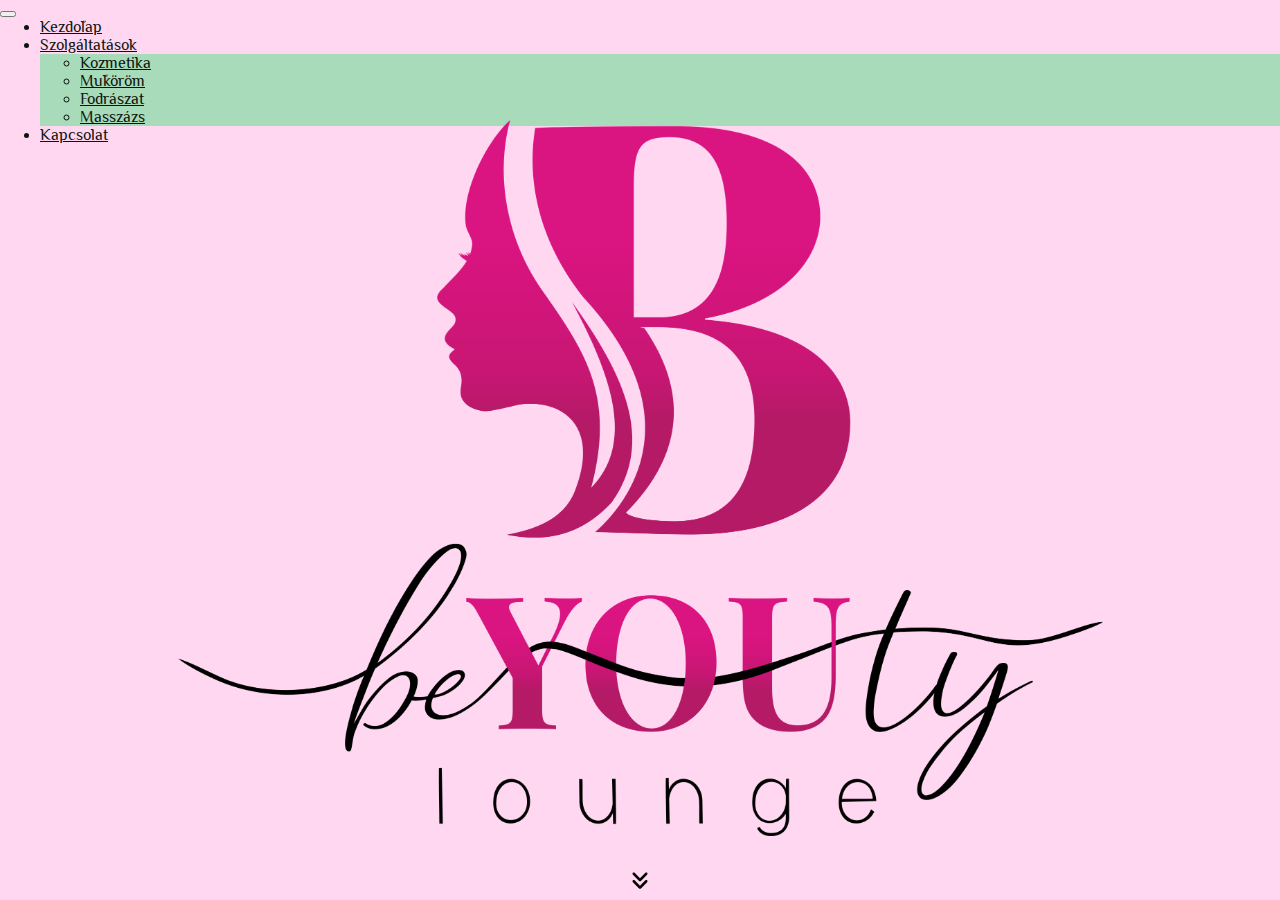
==== commit 990d0fb8: "page down indicator and fix the main banner size" ====
--- a/index.html
+++ b/index.html
@@ -7,8 +7,9 @@
     <link href="https://cdn.jsdelivr.net/npm/bootstrap@5.3.0/dist/css/bootstrap.min.css" rel="stylesheet"
         integrity="sha384-9ndCyUaIbzAi2FUVXJi0CjmCapSmO7SnpJef0486qhLnuZ2cdeRhO02iuK6FUUVM" crossorigin="anonymous">
     <script src="./main.js"></script>
+    <link rel="shortcut icon" href="/img/spa.png" type="image/x-icon">
     <link rel="stylesheet" href="./css/style.css">
-    <title>beYOUty Lounge</title>
+    <title>beYOUty</title>
 </head>
 
 <body onload="init()">
@@ -60,9 +61,7 @@
 
         <section class="home px-0" id="home">
             <!-- background image -->
-            <div class="home__bg">
-                <div class="home__bg-filter"></div>
-            </div>
+            <div class="home__bg"></div>
         </section>
 
         <section class="services" id="services">
